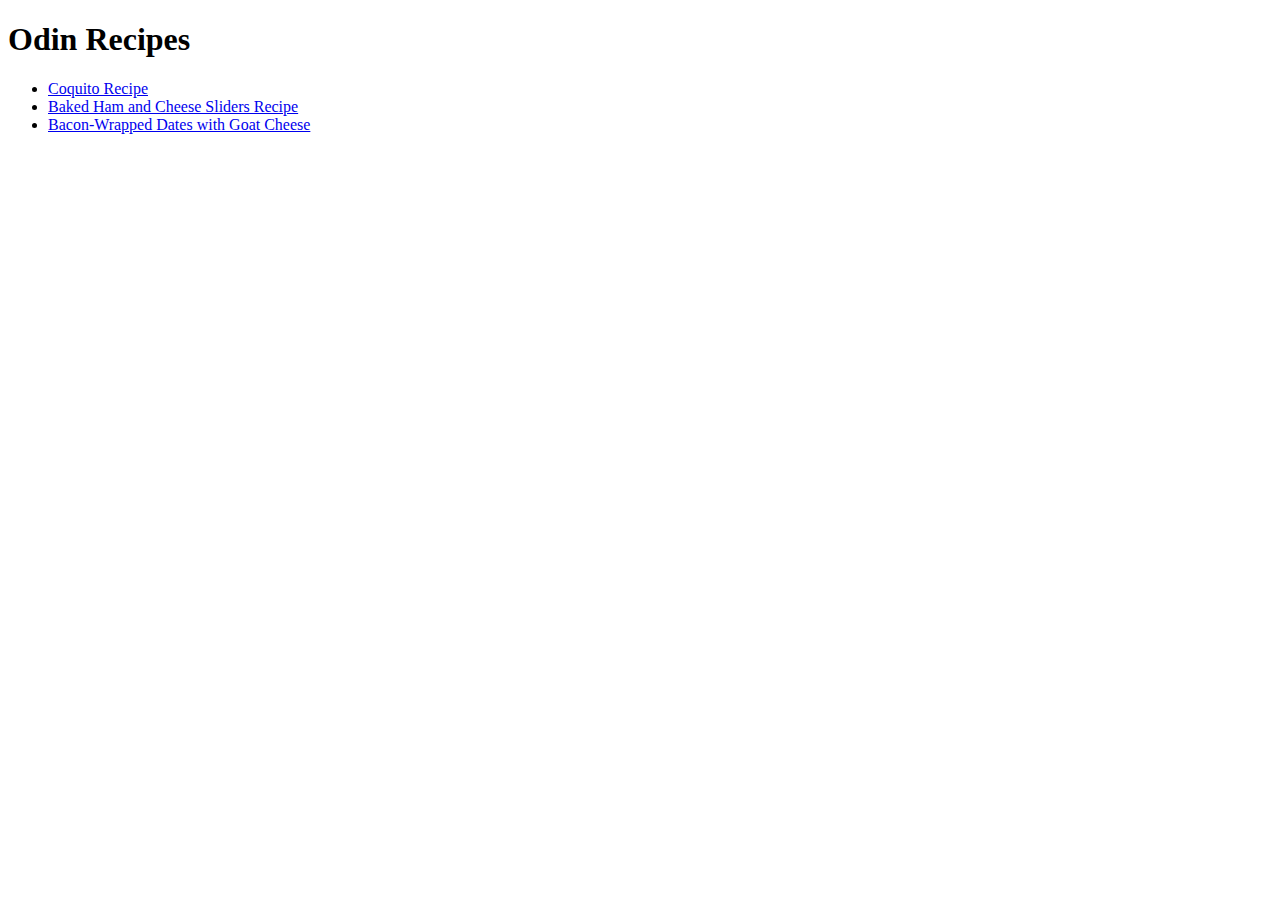
==== index.html @ a82fcd76 "Initial commit: add HTML files" ====
<!DOCTYPE html>
<html lang="en">
<head>
    <meta charset="UTF-8">
    <meta name="viewport" content="width=device-width, initial-scale=1.0">
    <title>Homepage - Recipes</title>
</head>
<body>
    <h1>Odin Recipes</h1>
    <ul>
        <li><a href="./recipes/coquito.html" target="_blank">Coquito Recipe</a></li>
        <li><a href="./recipes/baked-ham-and-cheese-sliders.html" target="_blank">Baked Ham and Cheese Sliders Recipe</a></li>
        <li><a href="./recipes/bacon-wrapped-dates-with-goat-cheese.html" target="_blank">Bacon-Wrapped Dates with Goat Cheese</a></li>
    </ul>
    
    
</body>
</html>
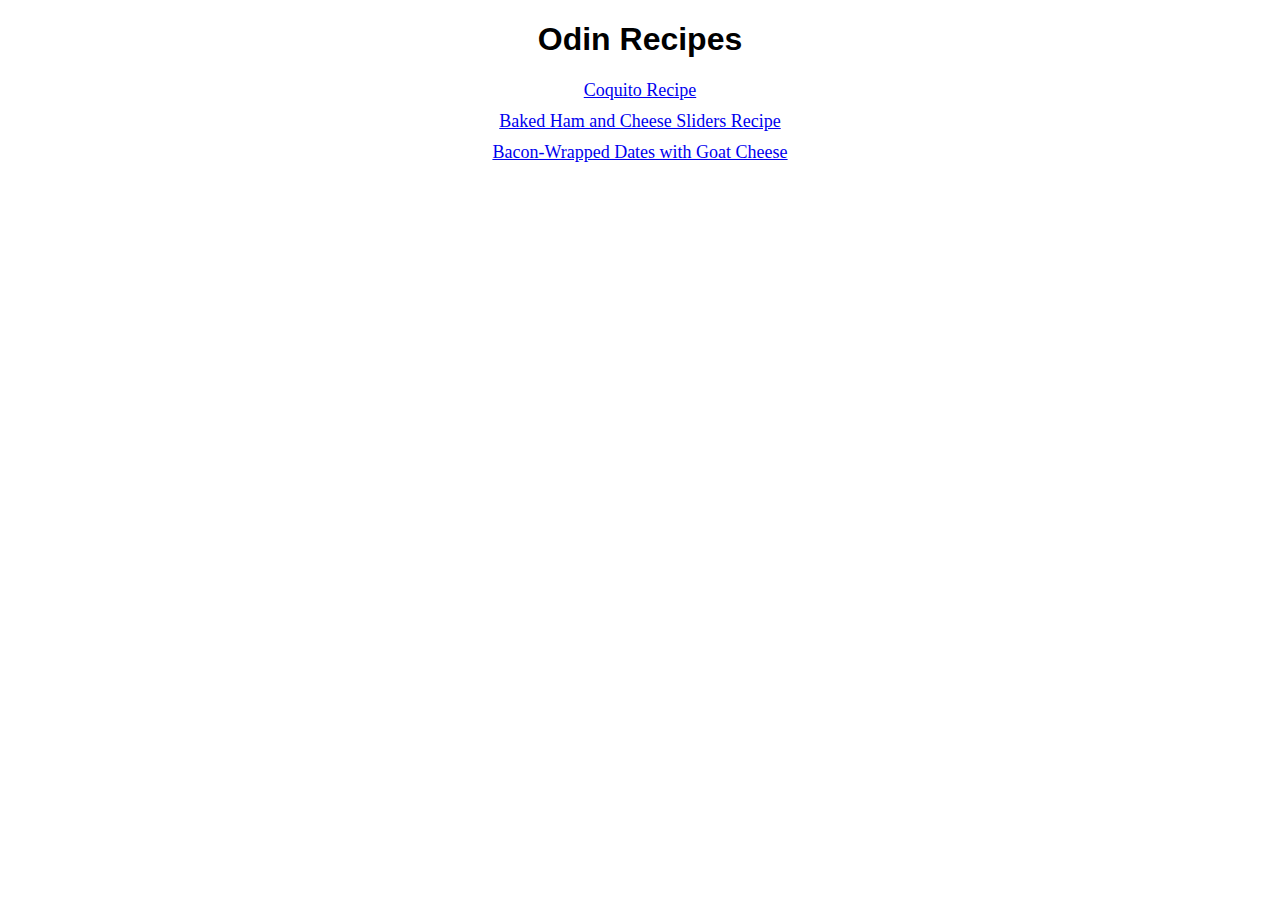
==== commit d514d8b4: "Add CSS to all HTML files" ====
--- a/index.html
+++ b/index.html
@@ -1,18 +1,31 @@
 <!DOCTYPE html>
 <html lang="en">
-<head>
-    <meta charset="UTF-8">
-    <meta name="viewport" content="width=device-width, initial-scale=1.0">
+  <head>
+    <meta charset="UTF-8" />
+    <meta name="viewport" content="width=device-width, initial-scale=1.0" />
     <title>Homepage - Recipes</title>
-</head>
-<body>
+    <link rel="stylesheet" href="./style.css" />
+  </head>
+  <body>
     <h1>Odin Recipes</h1>
-    <ul>
-        <li><a href="./recipes/coquito.html" target="_blank">Coquito Recipe</a></li>
-        <li><a href="./recipes/baked-ham-and-cheese-sliders.html" target="_blank">Baked Ham and Cheese Sliders Recipe</a></li>
-        <li><a href="./recipes/bacon-wrapped-dates-with-goat-cheese.html" target="_blank">Bacon-Wrapped Dates with Goat Cheese</a></li>
-    </ul>
-    
-    
-</body>
-</html>+    <div class="homepage-links">
+      <ul>
+        <li>
+          <a href="./recipes/coquito.html" target="_blank">Coquito Recipe</a>
+        </li>
+        <li>
+          <a href="./recipes/baked-ham-and-cheese-sliders.html" target="_blank"
+            >Baked Ham and Cheese Sliders Recipe</a
+          >
+        </li>
+        <li>
+          <a
+            href="./recipes/bacon-wrapped-dates-with-goat-cheese.html"
+            target="_blank"
+            >Bacon-Wrapped Dates with Goat Cheese</a
+          >
+        </li>
+      </ul>
+    </div>
+  </body>
+</html>
--- a/style.css
+++ b/style.css
@@ -0,0 +1,36 @@
+h1, h2, h3 {
+    font-family: Helvetica, sans-serif;
+    text-align: center;
+}
+
+.homepage-links > * {
+    text-decoration-style: none;
+    padding-inline-start: 0%;
+    text-align: center;
+    font-size: larger;
+}
+
+img {
+    display: block;
+    margin-left: auto;
+    margin-right: auto;
+    border-radius: 15px;
+  }
+
+.container {
+    margin: 0 15vw;
+}
+
+li, p {
+    margin-top: 10px;
+    font-size: large;
+}
+
+.return {
+    text-align: center;
+    margin-top: 20px;
+    margin-bottom: 25px;
+    font-size: 1.5rem;
+}
+
+
